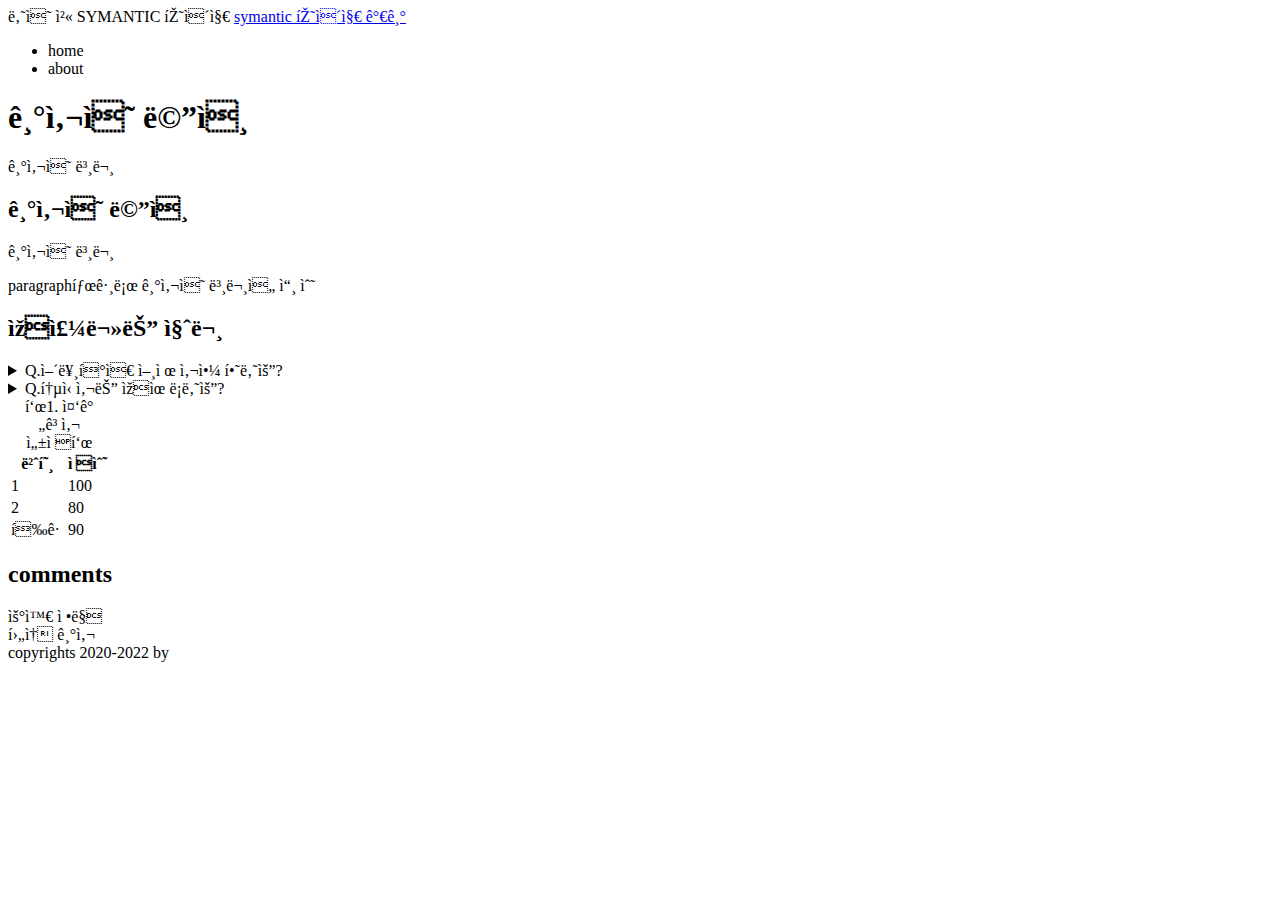
==== symantic.html @ bebb6e93 "10/8(토)작업" ====
<!DOCTYPE html>
<html>
  <head>
    <maeta charset="utf-8"
       <title> 나의 첫 SYMANTIC 페이지</title
      <meta name="viewport" content="width=deice-width, initial-scaie=1.0">
      <meta name="title" content="나의 첫 symantic 페이지">
      <meta property="og:title" content="나의 첫 symantic 페이지">
      
  </head>
  <body>
    <a href="symantic.html"> symantic 페이지 가기 </a>
    <heaedr>
      <!-- logo, nav, seardh -->
    <nav id="main-menu">
      <ul>
        <li>home</li>
        <li>about</li>
      </ul>
    </nav>
      
    </heaedr>

    <main>
     <section>
         <h1>기사의 메인</h1>
         <p>기사의 본문</p>
     </section>
    
      <section> <h2>기사의 메인</h2>
     <p>기사의 본문</p>
     </section>
       <articl id="featured-posts">
       <article class="featured-post"> </article>
      <p>paragraph태그로 기사의 본문을 쓸 수</p>
     
     <section=class="faq">       
       <h2>자주묻는 질문</h2>
       <details>
           <summary> Q.어른폰은 언제 사야 하나요? </summary>
           <span>A.당장이요</span> 
         </details>
       <details>
           <summary> Q.통신사는 자유롭나요? </summary>
           <span>A.넵</span> 
         </details>
     </section>


         
     <table>
       <caption>표1. 중간고사 성적표</caption>
      <htead> 
       <tr>
        <th>번호</th>
        <th>점수</th>
       </tr>
      </htead>
        <tbody>
          <tr>
            <td>1</td>
            <td>100</td>
          </tr>
          <tr>
            <td>2</td>
            <td>80</td>
          </tr>
        </tbody>
     
       
      <tfoot>
        <tr>
        <td>평균 </td>
        <td> 90</td>
        </tr> 
      </tfoot>
  
     </table>

  <form action="/signup" method="post"



         
    </main>

    <aside>
    <h2> comments</h2>
      </ul> 
      <li>우와 정말</li>
      <li>후속 기사</li>
    </ul>
    </aside>

    <form action="#" method="post">
   
      
      
      <footer>
      <span> copyrights 2020-2022 by </span>
    </footer>
    
  </body>
</html>
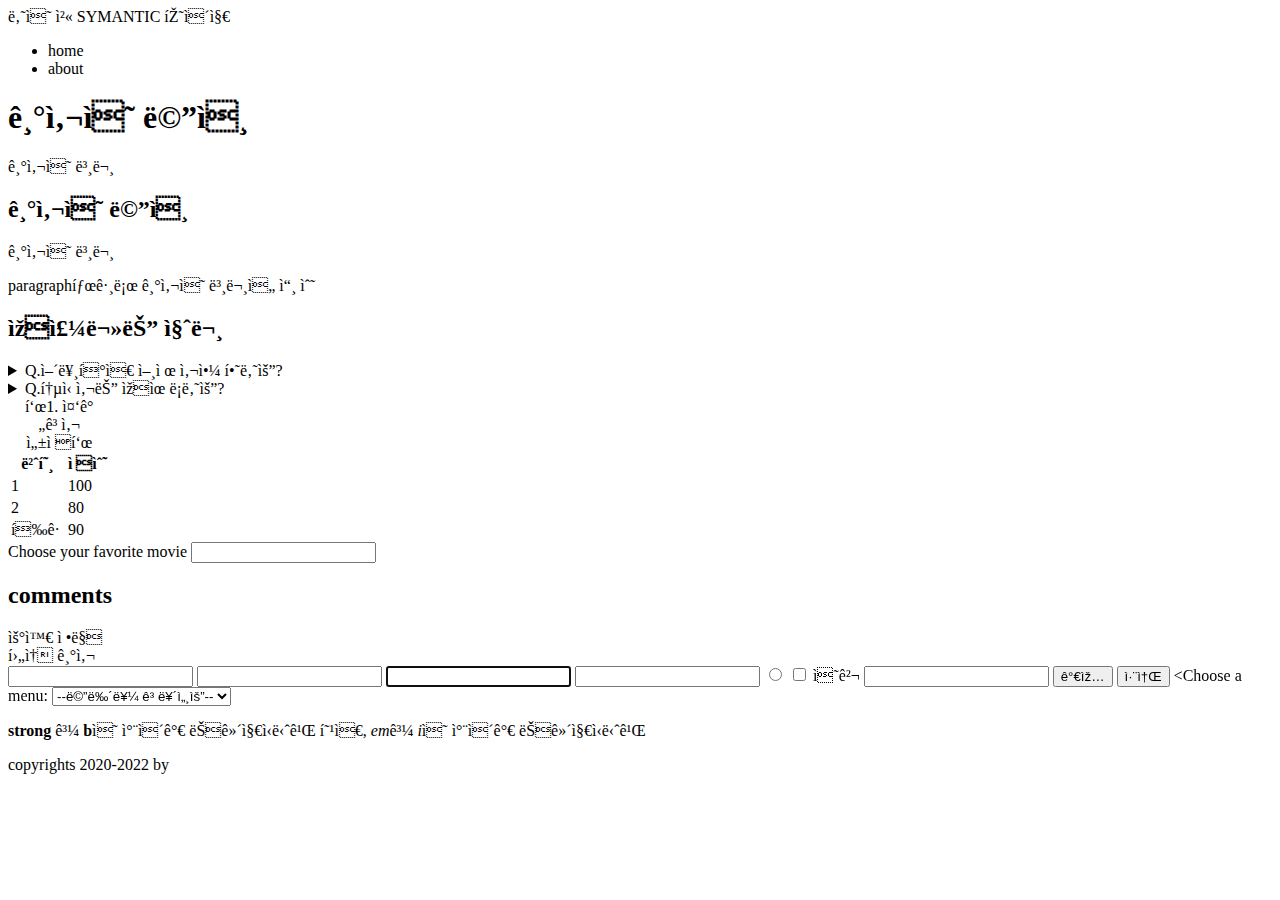
==== commit e4c3d4d5: "10/15 수업" ====
--- a/symantic.html
+++ b/symantic.html
@@ -9,7 +9,7 @@
       
   </head>
   <body>
-    <a href="symantic.html"> symantic 페이지 가기 </a>
+    
     <heaedr>
       <!-- logo, nav, seardh -->
     <nav id="main-menu">
@@ -27,9 +27,11 @@
          <p>기사의 본문</p>
      </section>
     
-      <section> <h2>기사의 메인</h2>
+      <section> 
+     <h2>기사의 메인</h2>
      <p>기사의 본문</p>
      </section>
+      
        <articl id="featured-posts">
        <article class="featured-post"> </article>
       <p>paragraph태그로 기사의 본문을 쓸 수</p>
@@ -79,6 +81,13 @@
 
   <form action="/signup" method="post"
 
+<label for="user-movie">Choose your favorite movie</label>
+<input list="movies" id="user-movie" name="movie">
+<datalist id="movies">
+<option value="Dune"></option>
+<option value="Arrival"></option>
+<option value="Blade Runner 2049"></option>
+</datalist>
 
 
          
@@ -93,8 +102,45 @@
     </aside>
 
     <form action="#" method="post">
-   
+      <input type="text" id="u-name" name="u-uame">
+ <input typ   id="u-name" name="u-uame">
+
+<input type="text" name="username" id="user-id" autofocus>
+<input type="password" name="password" id="user-pw">
+<input type="radio" name="" id="">
+<input type="checkbox" name="" id="">
+
+    <form action="/signup" method="POST">
+<!-- Form input -->
+</form>
+  
+
       
+      <span>의견</span>
+     <input type="text" id="u-name" name="u-uame">
+    <button type="submit"> 가입</button>
+    <button type="reset"> 취소</button>
+    <<label for="coffee-menu">Choose a menu:</label>
+<select name="coffee" id="coffee-menu">
+<option value="">--메뉴를 고르세요--</option>
+<option value="americano">아메리카노</option>
+<option value="latte">카페라떼</option>
+<option value="mocha">카페모카</option>
+</select>
+    
+<article>
+  <p>
+    <strong> strong </strong>과
+     <b>b</b>의 차이가 느껴지십니까
+    혹은,
+    <em>em</em>과
+    <i>i</i>의 차이가 느껴지십니까
+  
+  </p>
+</article>
+    </form>
+
+    
       
       <footer>
       <span> copyrights 2020-2022 by </span>
